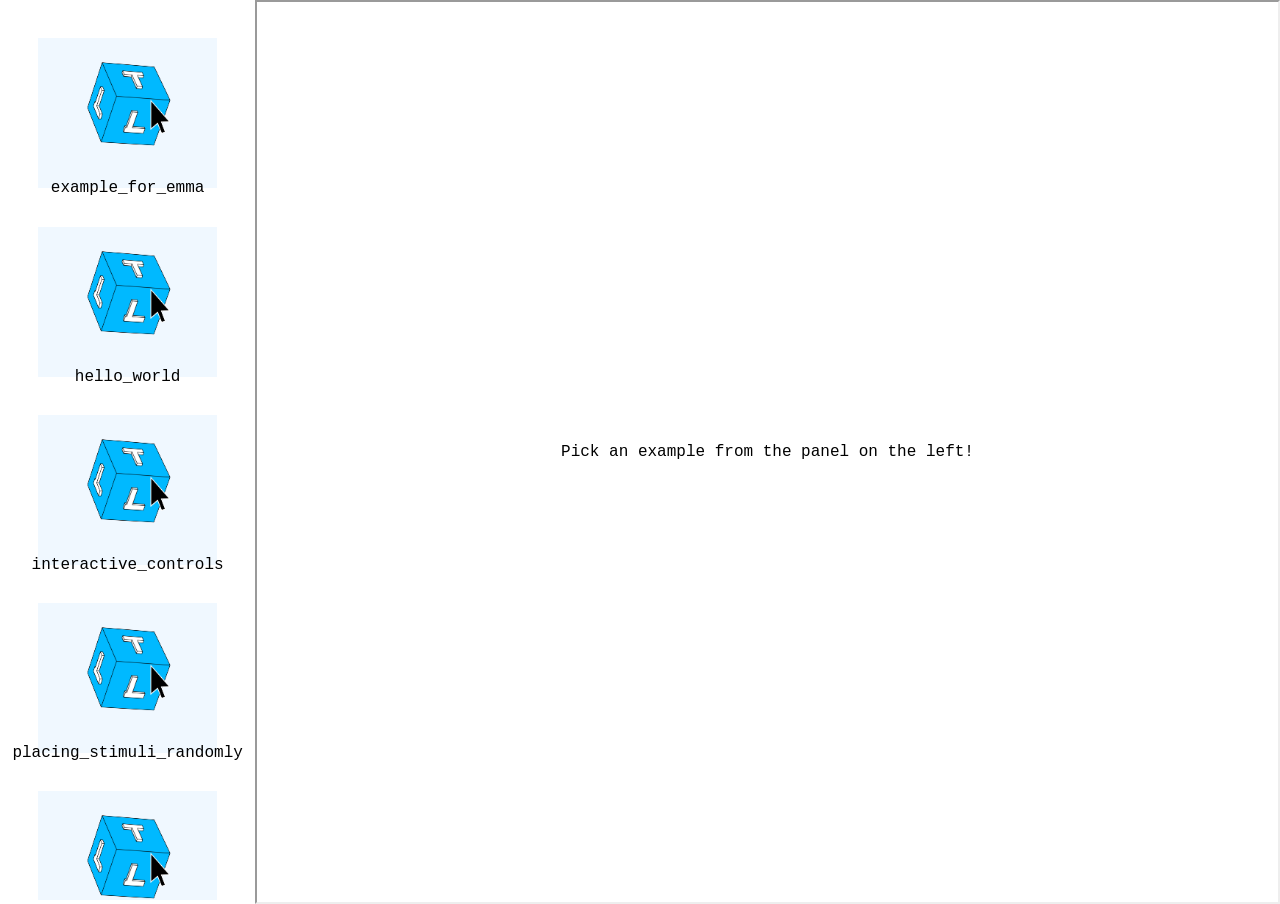
==== index.html @ beba3e7f "added examples" ====
<html lang="en">

<head>
    <meta charset="UTF-8">
    <meta name="viewport" content="width=device-width, initial-scale=1.0">
    <title>Interactive Search Toolbox Examples</title>

    <!-- 
    <script src="https://cdn.jsdelivr.net/gh/InteractiveSearchToolbox/IST@main/build/IST.min.js"></script> 
     -->
    
    <script src="IST.min.js"></script> 

    <!-- Your own css should you need it -->
    <link href="styles.css" rel="stylesheet" type="text/css" />

</head>

<body>
    <div id="guiContainer">
        <div id="leftScroller">
        </div>

        <iframe id="forCanvas">
        </iframe>
    </div>

    <script src = 'main.js' type="module"></script>
</body>

</html>
---- styles.css ----
body{
    margin: 0;
    font-family: 'SF Mono', 'Fira Code', 'Consolas', monospace;
}
#guiContainer {
    display: flex;
    flex-direction: row;
    height: 100vh;
    width: 100vw;
}

#leftScroller {
    height: 100%;
    width: 25%;
    min-width: 200px;
    overflow-y: scroll;
}

#forCanvas {
    height: 100%;
    width: 100%;
}


#exampleThumbNail{
    display: flex;
    align-items: center;
    justify-content: center;
    flex-direction: column;
    height: 150px;
    width: auto;
    background-color: aliceblue;
    margin: 15%;

}

img {
    max-width: 100%;
    max-height: 100%;
}

#button {
    position: fixed;
    bottom: 16px;
    right: 16px;
    padding: 12px;
    border-radius: 50%;
    margin-bottom: 0px;
    background-color: #FFF;
    opacity: .9;
    z-index: 999;
    box-shadow: 0 0 4px rgba(0, 0, 0, .15);
}
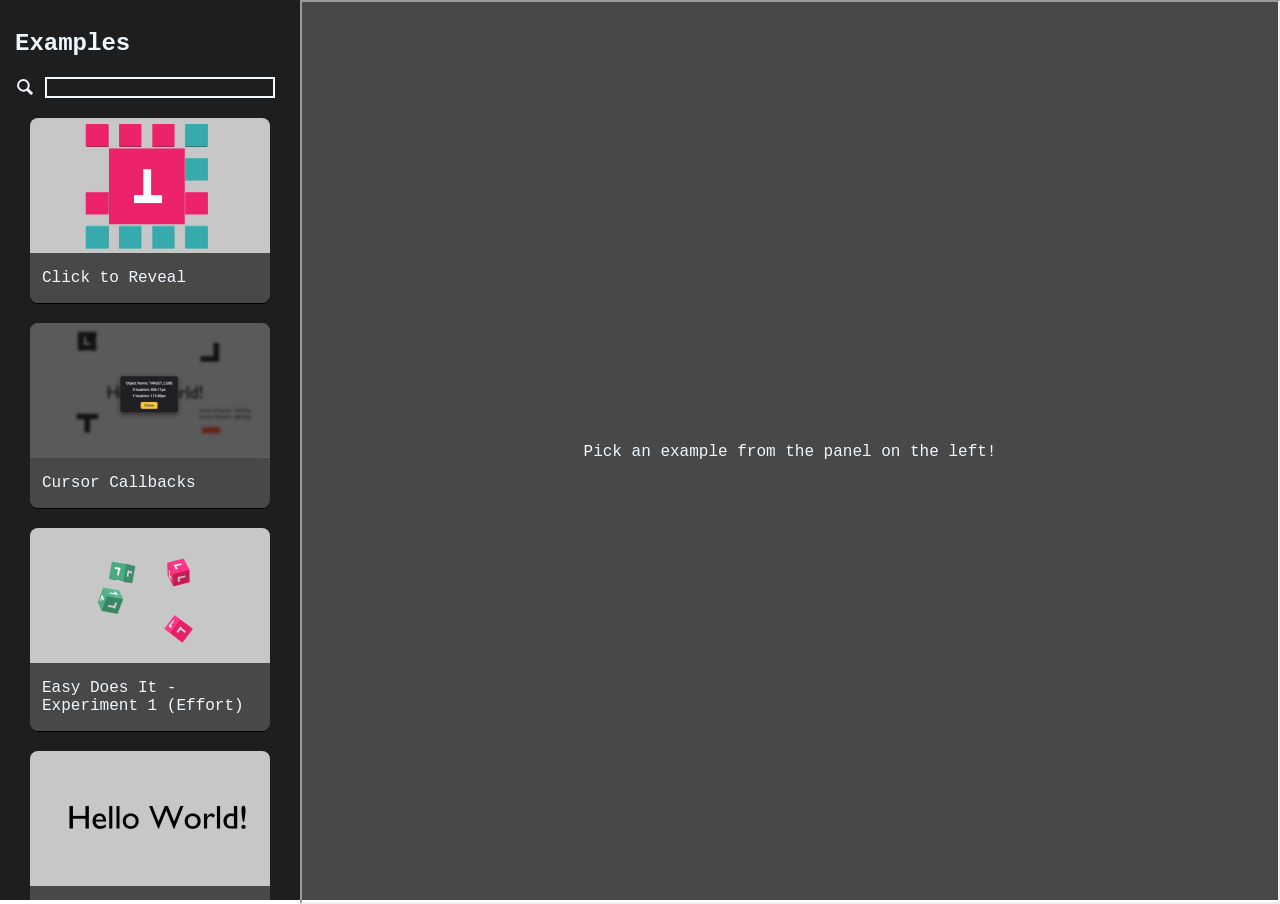
==== commit 794e20c4: "more examples" ====
--- a/index.html
+++ b/index.html
@@ -4,14 +4,6 @@
     <meta charset="UTF-8">
     <meta name="viewport" content="width=device-width, initial-scale=1.0">
     <title>Interactive Search Toolbox Examples</title>
-
-    <!-- 
-    <script src="https://cdn.jsdelivr.net/gh/InteractiveSearchToolbox/IST@main/build/IST.min.js"></script> 
-     -->
-    
-    <script src="IST.min.js"></script> 
-
-    <!-- Your own css should you need it -->
     <link href="styles.css" rel="stylesheet" type="text/css" />
 
 </head>
@@ -19,10 +11,16 @@
 <body>
     <div id="guiContainer">
         <div id="leftScroller">
+            <div id = "headerBar">
+                <h2>Examples</h2>
+                <div id = "searchBarContainer">
+                    <svg width="20px" height="20px" viewBox="0 0 20 20" fill="currentColor" id = "magnifyingGlass" xmlns="http://www.w3.org/2000/svg">><path d="m17.545 15.467-3.779-3.779a6.15 6.15 0 0 0 .898-3.21c0-3.417-2.961-6.377-6.378-6.377A6.185 6.185 0 0 0 2.1 8.287c0 3.416 2.961 6.377 6.377 6.377a6.15 6.15 0 0 0 3.115-.844l3.799 3.801a.953.953 0 0 0 1.346 0l.943-.943c.371-.371.236-.84-.135-1.211M4.004 8.287a4.28 4.28 0 0 1 4.282-4.283c2.366 0 4.474 2.107 4.474 4.474a4.284 4.284 0 0 1-4.283 4.283c-2.366-.001-4.473-2.109-4.473-4.474"/></svg>
+                    <input type="text" id = "searchBar">
+                </div>
+            </div>
         </div>
 
-        <iframe id="forCanvas">
-        </iframe>
+        <iframe id="forCanvas"></iframe>
     </div>
 
     <script src = 'main.js' type="module"></script>
--- a/styles.css
+++ b/styles.css
@@ -1,20 +1,47 @@
-
-body{
+body {
     margin: 0;
     font-family: 'SF Mono', 'Fira Code', 'Consolas', monospace;
 }
+
 #guiContainer {
     display: flex;
     flex-direction: row;
     height: 100vh;
     width: 100vw;
+    background-color: rgb(72, 72, 72);
+}
+
+#headerBar {
+    width: 90%;
+    justify-content: left;
+}
+
+#searchBarContainer {
+    display: flex;
+    align-items: center;
+    gap: 10px;
+}
+
+#searchBar {
+    width: 85%;
+    background-color: transparent;
+    border: solid 2px aliceblue;
+    color: aliceblue;
 }
 
 #leftScroller {
-    height: 100%;
-    width: 25%;
-    min-width: 200px;
+    width: 300px;
+    min-width: 300px;
     overflow-y: scroll;
+    background-color: rgb(30, 30, 30);
+
+    display: flex;
+    flex-direction: column;
+    align-items: center;
+    gap: 20px;
+    padding: 10px 0px;
+
+    color: aliceblue;
 }
 
 #forCanvas {
@@ -22,20 +49,69 @@
     width: 100%;
 }
 
-
-#exampleThumbNail{
+.card {
     display: flex;
     align-items: center;
     justify-content: center;
     flex-direction: column;
-    height: 150px;
-    width: auto;
-    background-color: aliceblue;
-    margin: 15%;
-
+    cursor: pointer;
+    
+    -moz-box-shadow: 0 1px 0 0 #000000;
+    -webkit-box-shadow: 0 1px 0 0 #000000;
+    box-shadow: 0 1px 0 0 #000000;
+    
+    border-radius: 8px;
+    color: aliceblue;
 }
 
-img {
+.card:hover {
+    cursor: pointer;
+    color: rgb(0, 183, 255);
+
+    -moz-box-shadow: 2px 2px 15px #000000;
+    -webkit-box-shadow: 2px 2px 15px #000000;
+    box-shadow: 2px 2px 15px #000000;
+}
+
+.exampleThumbNail {
+    display: flex;
+    user-select: none;
+    align-items: center;
+    justify-content: center;
+    flex-direction: column;
+    background-color: rgb(48, 48, 48);
+    width: 240px;
+    border-radius: 8px;
+}
+
+.cardSelected {
+    box-shadow: 0 0 0 3px rgb(0, 183, 255);
+    color: rgb(0, 183, 255);
+}
+
+.thumbnailCard {
+    display: block;
+    max-height:135px; 
+    max-width:100%;
+    
+    border-top-left-radius: 8px;
+    border-top-right-radius: 8px;
+}
+
+.cardTitle {
+    display: flex;
+    background-color: rgb(72, 72, 72);
+    width: 100%;
+    height: 100%;
+    align-items: center;
+    box-sizing: border-box;
+    padding: 16px 12px;
+
+    border-bottom-left-radius: 8px;
+    border-bottom-right-radius: 8px;
+}
+
+#img2 {
     max-width: 100%;
     max-height: 100%;
 }
@@ -52,3 +128,8 @@
     z-index: 999;
     box-shadow: 0 0 4px rgba(0, 0, 0, .15);
 }
+
+#buttonImg{
+    display: block;
+    width: 20px;
+}
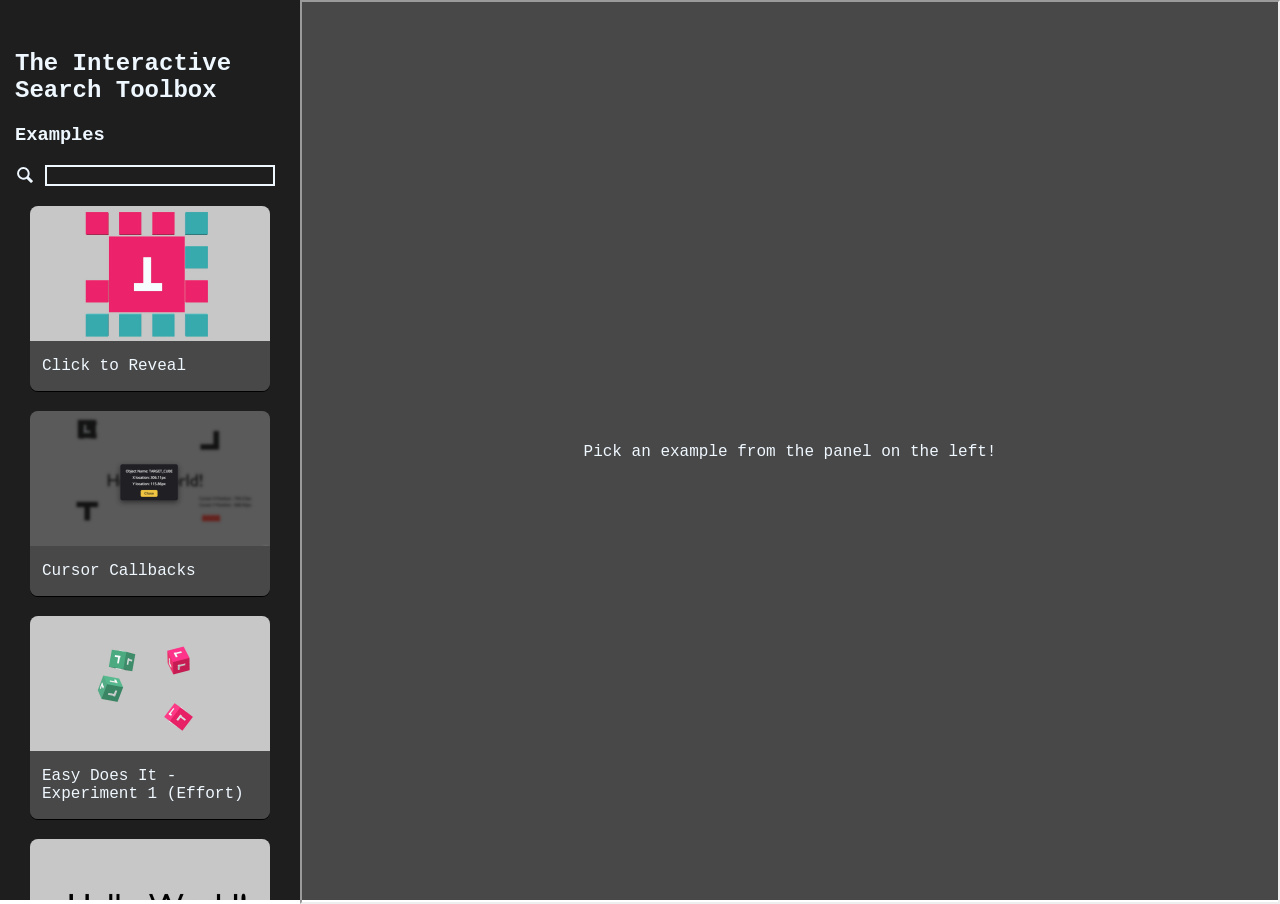
==== commit 1ac63a7b: "controls examples" ====
--- a/index.html
+++ b/index.html
@@ -11,8 +11,10 @@
 <body>
     <div id="guiContainer">
         <div id="leftScroller">
+            <div></div>
             <div id = "headerBar">
-                <h2>Examples</h2>
+                <h2>The Interactive Search Toolbox</h2>
+                <h3>Examples</h3>
                 <div id = "searchBarContainer">
                     <svg width="20px" height="20px" viewBox="0 0 20 20" fill="currentColor" id = "magnifyingGlass" xmlns="http://www.w3.org/2000/svg">><path d="m17.545 15.467-3.779-3.779a6.15 6.15 0 0 0 .898-3.21c0-3.417-2.961-6.377-6.378-6.377A6.185 6.185 0 0 0 2.1 8.287c0 3.416 2.961 6.377 6.377 6.377a6.15 6.15 0 0 0 3.115-.844l3.799 3.801a.953.953 0 0 0 1.346 0l.943-.943c.371-.371.236-.84-.135-1.211M4.004 8.287a4.28 4.28 0 0 1 4.282-4.283c2.366 0 4.474 2.107 4.474 4.474a4.284 4.284 0 0 1-4.283 4.283c-2.366-.001-4.473-2.109-4.473-4.474"/></svg>
                     <input type="text" id = "searchBar">
